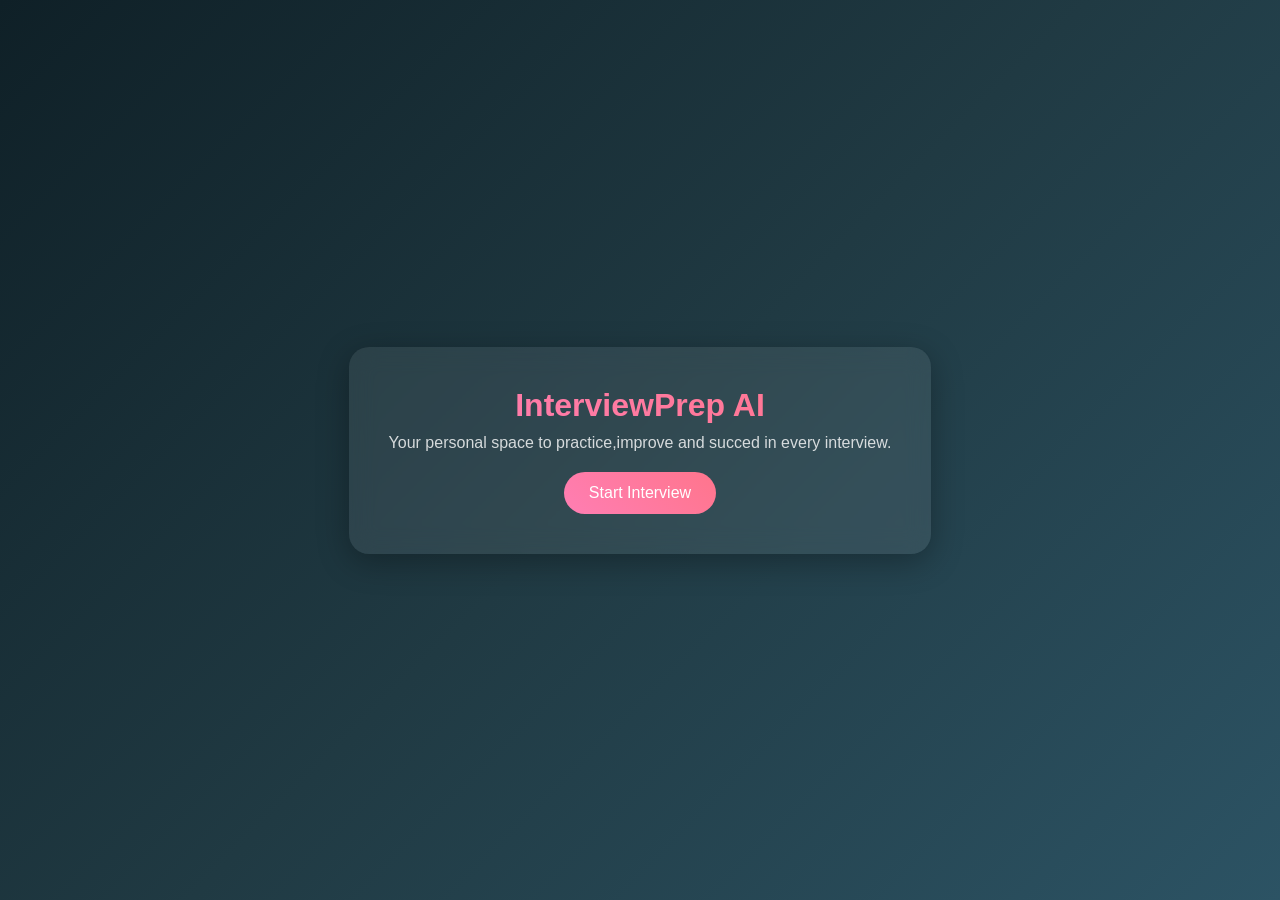
==== index.html @ ace56caa "Intial project setup" ====
<!DOCTYPE html>
<html>
    <head>
        <title>InterviewPrep AI</title>
        <link rel="stylesheet" href="style.css">

    </head>
    <body>
        <div class="container">
            <h1>InterviewPrep AI</h1>
            <p>Your personal space to practice,improve and succed in every interview.</p>
            <button onclick="start()">Start Interview</button>
        </div>
        <script src="script.js"></script>
    </body>
</html>
---- style.css ----
/* RESET */
* {
  margin: 0;
  padding: 0;
  box-sizing: border-box;
  font-family: 'Poppins', sans-serif;
}

/* BODY */
body {
  height: 100vh;
  background: linear-gradient(135deg, #0f2027, #203a43, #2c5364);
  display: flex;
  justify-content: center;
  align-items: center;
  color: white;
}

/* CONTAINER */
.container {
  text-align: center;
  padding: 40px;
  border-radius: 20px;
  background: rgba(255, 255, 255, 0.08);
  backdrop-filter: blur(12px);
  box-shadow: 0 8px 32px rgba(0,0,0,0.3);
  animation: fadeIn 1s ease;
}

/* HEADING */
h1 {
  font-size: 32px;
  margin-bottom: 10px;
  background: linear-gradient(45deg, #ff7eb3, #ff758c);
  -webkit-background-clip: text;
  -webkit-text-fill-color: transparent;
}

/* PARAGRAPH */
p {
  font-size: 16px;
  opacity: 0.8;
  margin-bottom: 20px;
}

/* BUTTON */
button {
  padding: 12px 25px;
  border-radius: 25px;
  border: none;
  background: linear-gradient(45deg, #ff7eb3, #ff758c);
  color: white;
  font-size: 16px;
  cursor: pointer;
  transition: 0.3s;
}

button:hover {
  transform: scale(1.1);
  box-shadow: 0 0 15px #ff7eb3;
}

/* ANIMATION */
@keyframes fadeIn {
  from {
    opacity: 0;
    transform: translateY(20px);
  }
  to {
    opacity: 1;
    transform: translateY(0);
  }
}
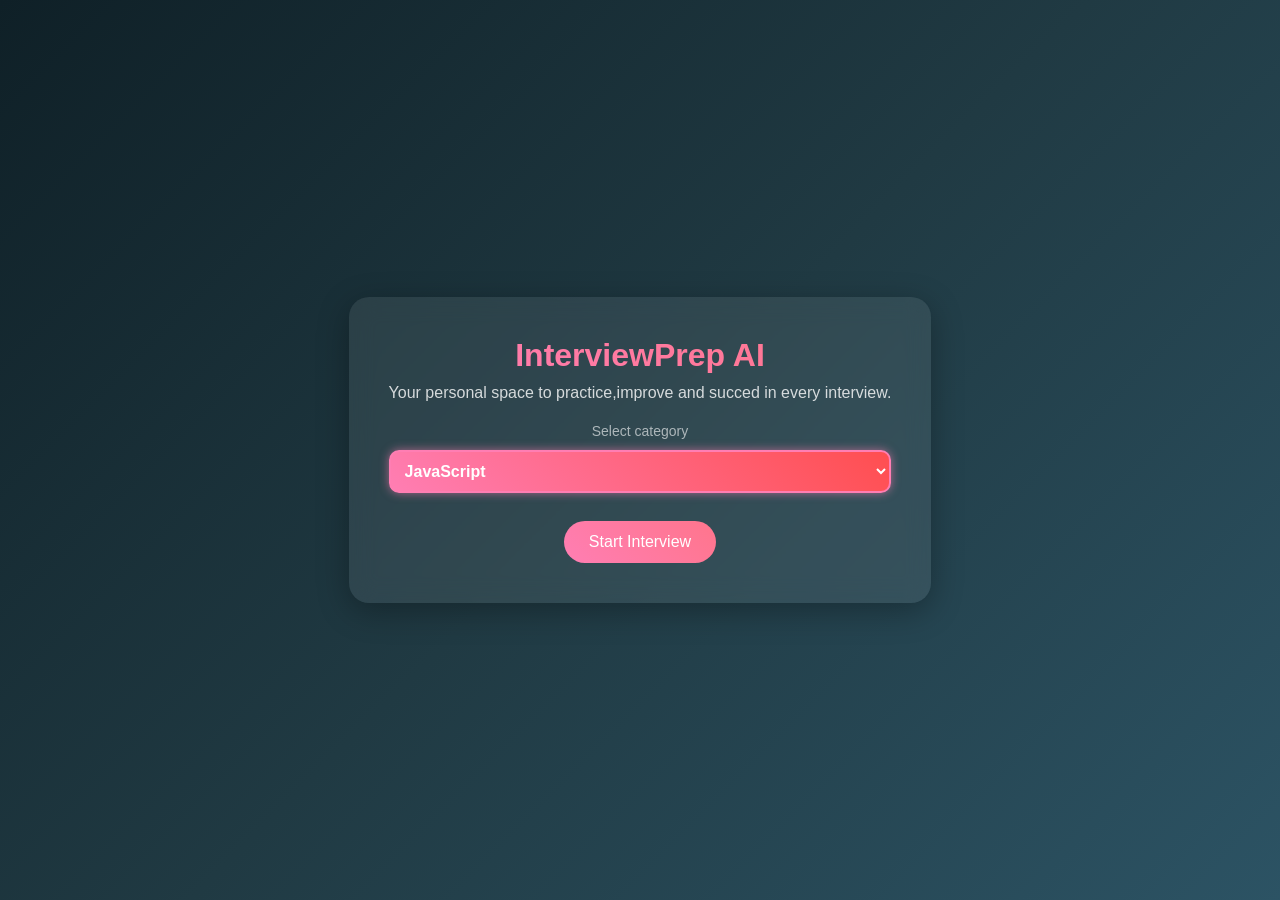
==== commit 2bd53527: "added interview page,category selection and navigation" ====
--- a/index.html
+++ b/index.html
@@ -9,6 +9,12 @@
         <div class="container">
             <h1>InterviewPrep AI</h1>
             <p>Your personal space to practice,improve and succed in every interview.</p>
+            <label>Select category</label>
+            <select id="category">
+                <option value="js">JavaScript</option>
+                <option value="hr">HR</option>
+            </select>
+            <br><br>
             <button onclick="start()">Start Interview</button>
         </div>
         <script src="script.js"></script>
--- a/style.css
+++ b/style.css
@@ -32,8 +32,10 @@
   font-size: 32px;
   margin-bottom: 10px;
   background: linear-gradient(45deg, #ff7eb3, #ff758c);
+  background-clip: text; /* ADD THIS */
   -webkit-background-clip: text;
   -webkit-text-fill-color: transparent;
+  color: #ff7eb3; /* fallback */
 }
 
 /* PARAGRAPH */
@@ -53,10 +55,11 @@
   font-size: 16px;
   cursor: pointer;
   transition: 0.3s;
+  margin-top: 10px;
 }
 
 button:hover {
-  transform: scale(1.1);
+  transform: scale(1.08);
   box-shadow: 0 0 15px #ff7eb3;
 }
 
@@ -70,4 +73,44 @@
     opacity: 1;
     transform: translateY(0);
   }
+}
+/*dropdown*/
+select{
+    padding: 10px;
+    border-radius: 10px;
+    border: 2px solid #ff7eb3;
+    outline: none;
+    width: 100%;
+    margin-top: 10px;
+    font-size: 16px;
+
+/*glass effect*/
+    background: linear-gradient(45deg,#ff7eb3,#ff4e50);
+    color: white;
+    font-weight: bold;
+    
+ /*smooth feel*/
+     transition: 0.3s;
+     cursor: pointer;   
+    box-shadow: 0 0 10px rgba(255,126,179,0.6)
+
+}
+select:hover{
+    transform: scale(1.05);
+    box-shadow: 0 0 20px #ff4e50;
+}
+select:focus{
+    box-shadow: 0 0 10px #ff7eb3;
+}
+/*back button special*/
+button.back{
+    background: #444;
+}
+select option{
+    background: #222;
+    color: white;
+}
+label{
+    font-size: 14px;
+    opacity: 0.6;
 }
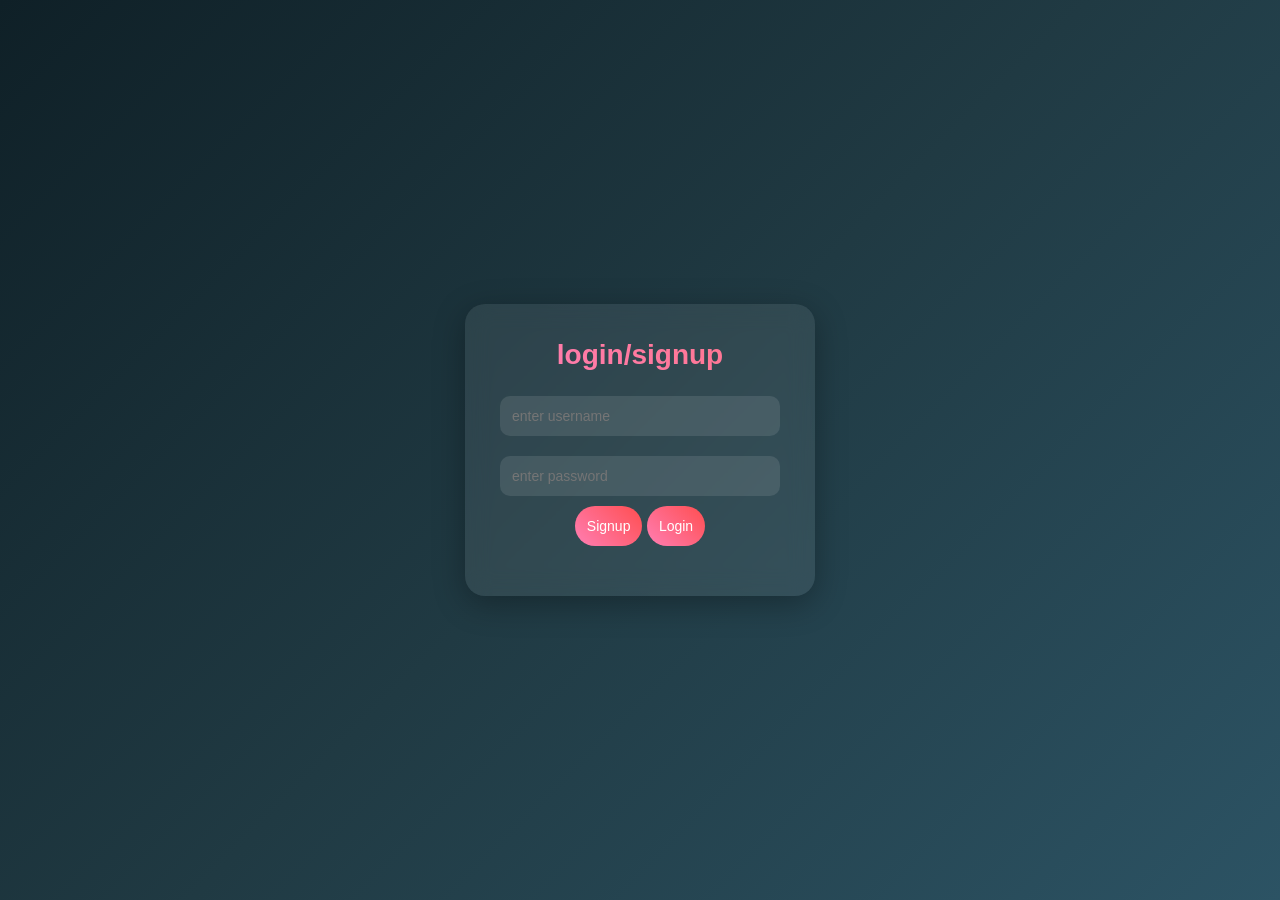
==== commit 691f25d8: "Built full interview system with login/signup, question handling, per-question timer, progress bar, " ====
--- a/index.html
+++ b/index.html
@@ -6,6 +6,11 @@
 
     </head>
     <body>
+        <script>
+            if(localStorage.getItem("isLoggedIn")!=="true"){
+                window.location.href="auth.html"
+            }
+        </script>
         <div class="container">
             <h1>InterviewPrep AI</h1>
             <p>Your personal space to practice,improve and succed in every interview.</p>
@@ -16,6 +21,9 @@
             </select>
             <br><br>
             <button onclick="start()">Start Interview</button>
+            <button onclick="logout()">Logout</button>
+
+
         </div>
         <script src="script.js"></script>
     </body>
--- a/style.css
+++ b/style.css
@@ -18,52 +18,238 @@
 
 /* CONTAINER */
 .container {
+    width: 350px;
   text-align: center;
-  padding: 40px;
+  padding: 35px;
   border-radius: 20px;
   background: rgba(255, 255, 255, 0.08);
   backdrop-filter: blur(12px);
   box-shadow: 0 8px 32px rgba(0,0,0,0.3);
-  animation: fadeIn 1s ease;
+  animation: fadeIn 0.8s ease;
 }
 
 /* HEADING */
 h1 {
-  font-size: 32px;
-  margin-bottom: 10px;
+  font-size: 28px;
+  margin-bottom: 15px;
   background: linear-gradient(45deg, #ff7eb3, #ff758c);
-  background-clip: text; /* ADD THIS */
   -webkit-background-clip: text;
   -webkit-text-fill-color: transparent;
-  color: #ff7eb3; /* fallback */
+  color: #ff7eb3;
 }
 
 /* PARAGRAPH */
 p {
-  font-size: 16px;
+  font-size: 14px;
   opacity: 0.8;
-  margin-bottom: 20px;
+  margin-bottom: 15px;
+}
+/*input box*/
+input{
+    width: 100%;
+    padding: 12px;
+    margin: 10px 0;
+    border-radius: 10px;
+    border: none;
+    outline: none;
+    font-size: 14px;
+    background: rgba(255, 255, 255, 0.1);
+    color: white;
+    transition: 0.3s;
+}
+input:focus{
+    box-shadow: 0 0 10px #ff7eb3;
 }
 
 /* BUTTON */
 button {
-  padding: 12px 25px;
-  border-radius: 25px;
+    
+    
+  padding: 12px;
+  border-radius: 20px;
   border: none;
-  background: linear-gradient(45deg, #ff7eb3, #ff758c);
+  background: linear-gradient(45deg, #ff7eb3, #ff4e50);
   color: white;
-  font-size: 16px;
+  font-size: 14px;
   cursor: pointer;
   transition: 0.3s;
-  margin-top: 10px;
-}
+}
+.button-group {
+  display: flex;
+  gap: 10px;
+  margin-top: 15px;
+}
+
+
+
+.button-group button {
+
+  flex: 1;
+
+}
+
+/* BACK BUTTON */
+
+button.back {
+
+  background: #444;
+
+}
+
+/* AUTH PAGE SPECIAL */
+
+body.auth-page .button-group {
+
+  display: block;
+
+}
+
+body.auth-page button {
+
+  width: 100%;
+
+  margin: 8px 0;
+
+}
+
+body.auth-page button:first-of-type {
+
+  background: linear-gradient(45deg, #00c853, #69f0ae);
+
+}
+
+body.auth-page button:last-of-type {
+
+  background: linear-gradient(45deg, #2979ff, #82b1ff);
+
+}
+
+/* HOVER */
 
 button:hover {
-  transform: scale(1.08);
-  box-shadow: 0 0 15px #ff7eb3;
-}
-
-/* ANIMATION */
+
+  transform: scale(1.05);
+  box-shadow: 0 0 12px #ff7eb3;
+}
+#question{
+    font-size: 16px;
+    margin: 15px 0;
+    padding: 15px;
+    
+    background: rgba(255, 255, 255, 0.05);
+    border-radius: 15px;
+    
+}
+#timer{
+    font-size: 16px;
+    font-weight: bold;
+    margin: 10px 0;
+    background: #ff7eb3;
+    padding: 6px;
+    border-radius: 8px;
+}
+.progress-container {
+  width: 100%;
+  height: 8px;
+  background: rgba(255,255,255,0.1);
+  border-radius: 10px;
+  margin-bottom: 20px;
+  overflow: hidden;
+}
+
+.progress-bar {
+  height: 100%;
+  width: 0%;
+  background: linear-gradient(45deg, #ff7eb3, #ff4e50);
+  transition: width 0.4s ease;
+}
+
+/*dropdown*/
+select{
+    padding: 12px;
+    border-radius: 10px;
+    border: 2px solid #ff7eb3;
+    outline: none;
+    border: none;
+    width: 100%;
+    margin-top: 10px;
+    font-size: 14px;
+    margin: 10px 0;
+
+/*glass effect*/
+    background: linear-gradient(45deg,#ff7eb3,#ff4e50);
+    color: white;
+    font-weight: bold;
+    
+ /*smooth feel*/
+     transition: 0.3s;
+     cursor: pointer;   
+    box-shadow: 0 0 10px rgba(255,126,179,0.6)
+
+}
+select:hover{
+    transform: scale(1.03);
+    
+}
+select option{
+    background: #222;
+    color: white;
+}
+/*back button special*/
+button.back{
+    background: #444;
+}
+select option{
+    background: #222;
+    color: white;
+}
+label{
+    font-size: 14px;
+    opacity: 0.6;
+}
+/*question text*/
+
+
+#scoreText {
+  font-size: 22px;
+  font-weight: bold;
+  margin: 20px 0;
+  color: #ff7eb3;
+}
+/* BUBBLE BASE */
+#bubble {
+  position: fixed;
+  top: 20px;
+  right: 20px;
+
+  padding: 10px 20px;
+  border-radius: 20px;
+
+  color: white;
+  font-size: 14px;
+  font-weight: bold;
+
+  display: none;
+}
+
+
+/* SUCCESS */
+#bubble.correct {
+      background: green;
+}
+
+/* ERROR */
+#bubble.wrong {
+  background: red;
+}
+#timer{
+    font-size: 18px;
+    font-weight: bold;
+    margin: 10px 0;
+    background: #ff7eb3;
+    padding: 8px;
+    border-radius: 10px;
+}/* ANIMATION */
 @keyframes fadeIn {
   from {
     opacity: 0;
@@ -73,44 +259,4 @@
     opacity: 1;
     transform: translateY(0);
   }
-}
-/*dropdown*/
-select{
-    padding: 10px;
-    border-radius: 10px;
-    border: 2px solid #ff7eb3;
-    outline: none;
-    width: 100%;
-    margin-top: 10px;
-    font-size: 16px;
-
-/*glass effect*/
-    background: linear-gradient(45deg,#ff7eb3,#ff4e50);
-    color: white;
-    font-weight: bold;
-    
- /*smooth feel*/
-     transition: 0.3s;
-     cursor: pointer;   
-    box-shadow: 0 0 10px rgba(255,126,179,0.6)
-
-}
-select:hover{
-    transform: scale(1.05);
-    box-shadow: 0 0 20px #ff4e50;
-}
-select:focus{
-    box-shadow: 0 0 10px #ff7eb3;
-}
-/*back button special*/
-button.back{
-    background: #444;
-}
-select option{
-    background: #222;
-    color: white;
-}
-label{
-    font-size: 14px;
-    opacity: 0.6;
 }
